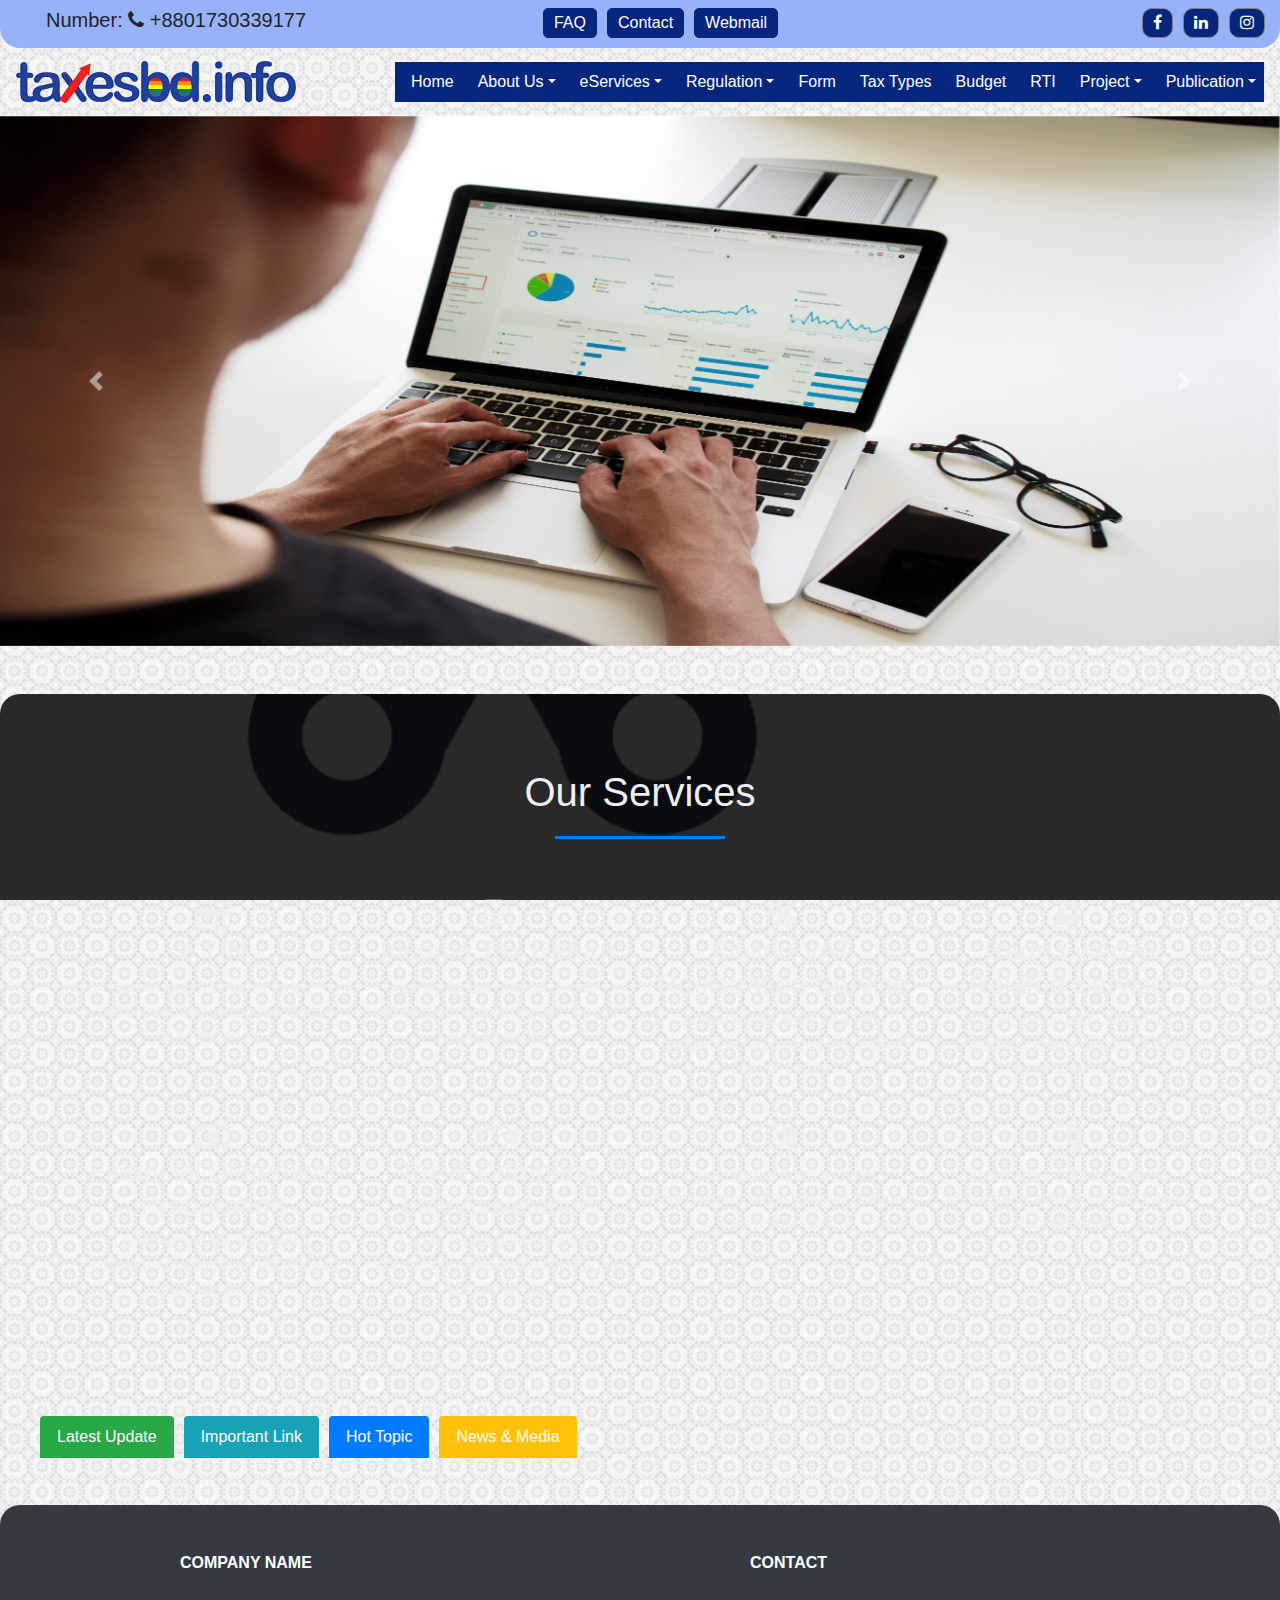
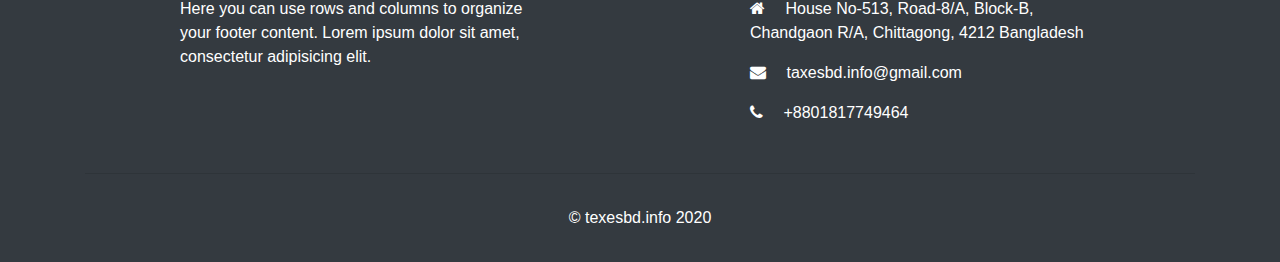
==== index.html @ b7c8495e "a" ====
<!DOCTYPE html>
<html lang="en">
<head>
    <meta charset="UTF-8">
    <title>taxesbd.info</title>
    
        <link rel="stylesheet" href="css/style.css">
<!------favicon----->
	<link rel="shortcut icon" href="img/favicon.ico">
<!-------for responsive------->
	<meta name="viewport" content="width=device-width, initial-scale=1.0, 
	user-scalable=no">
<!-------font awsome------>
    <link rel="stylesheet" type="text/css" href="https://stackpath.bootstrapcdn.com/font-awesome/4.7.0/css/font-awesome.min.css">
<!-------animation------>
    <link rel="stylesheet"href="https://cdnjs.cloudflare.com/ajax/libs/animate.css/3.7.2/animate.min.css">
<!--class="animated infinite heartBeat"-->
        
<!-------google fonts------->
   <link href="https://fonts.googlrapis.com/css?family=Montserrat" rel="stylesheet">
   
   
   
<!--===========bootstrap cdn css============-->
      <link rel="stylesheet" href="https://stackpath.bootstrapcdn.com/bootstrap/4.3.1/css/bootstrap.min.css">
    
</head>
<body>
   
<!--
=============================
    top nav start
=============================
-->
<section id="top-nav">
<div class="container-fluid">
    <div class="row ml-3">
        <div class="col-md-4  mt-2 mb-2">
            <h5>Number: <i class="fa fa-phone"></i> +8801730339177</h5>
        </div>
        <div class="col-md-4 mt-2 mb-2">
            <div class="contact">
                <a href="faq_page/index.html" target="_blank">FAQ</a>
                <a href="#" target="_blank">Contact</a>
                <a href="#">Webmail</a>
            </div>
        </div>
        <div class="col-md-4 mt-2 mb-2">
            <div class="social">
                <a href="https://www.facebook.com/ibraz.emdad" target="_blank"> <i class="fa fa-facebook"></i></a>
                <a href="#"> <i class="fa fa-linkedin"></i></a>
                <a href="#"> <i class="fa fa-instagram"></i></a>
            </div>
        </div>
    </div>
</div>
</section>



<!--
=============================
    top nav end
=============================
-->
  
   
   
   
   
   
   
   
   
   <!--
==============================
    nab bar start
==============================
-->

<nav class="navbar navbar-expand-lg navbar-light">
  <a class="navbar-brand" href="#"><img src="img/logo/taxesbd.png" alt="" class="img-responsive"></a>
  <button class="navbar-toggler" type="button" data-toggle="collapse" data-target="#navbarNavDropdown" aria-controls="navbarNavDropdown" aria-expanded="false" aria-label="Toggle navigation">
    <span class="navbar-toggler-icon mr-auto"></span>
  </button>
  
  <div class="collapse navbar-collapse" id="navbarNavDropdown">
    <ul class="navbar-nav ml-auto">
      
      <li class="nav-item">
        <a class="nav-link" href="#">Home</a>
      </li>
      
      <li class="nav-item dropdown">
        <a class="nav-link dropdown-toggle" href="#" data-toggle="dropdown">
          About Us</a>
        <div class="dropdown-menu">
          <a class="dropdown-item" href="#">Action</a>
          <a class="dropdown-item" href="#">Another action</a>
          <a class="dropdown-item" href="#">Something else here</a>
        <a class="nav-link dropdown-toggle" href="#" data-toggle="dropdown">
            Gellary</a>
        <div class="dropdown-menu extra_menu">
          <a class="dropdown-item" href="#">Photo Gellary</a>
          <a class="dropdown-item" href="#">Video Album</a>
        </div>
        </div>
      </li>
      
      <li class="nav-item dropdown">
          <a href="#" class="nav-link dropdown-toggle" data-toggle="dropdown">eServices</a>
          <div class="dropdown-menu">
              <a href="#" class="dropdown-item">ABCD</a>
              <a href="#" class="dropdown-item">ABCG</a>
              <a href="#" class="dropdown-item">ABCD</a>
              <a href="#" class="dropdown-item">ABCD</a>
              <a href="#" class="dropdown-item">ABCD</a>
              <a href="#" class="dropdown-item">ABCD</a>
              <a href="#" class="dropdown-item">ABCD</a>
          </div>
      </li>
      
      <li class="nav-item dropdown">
          <a href="#" class="nav-link dropdown-toggle" data-toggle="dropdown">Regulation</a>
          <div class="dropdown-menu">
              <a href="#" class="dropdown-item">ABCD</a>
              <a href="#" class="dropdown-item">ABCG</a>
              <a href="#" class="dropdown-item">ABCD</a>
              <a href="#" class="dropdown-item">ABCD</a>
          </div>
      </li>
      
      <li class="nav-item">
        <a class="nav-link" href="#">Form</a>
      </li>
      
      <li class="nav-item">
        <a class="nav-link" href="#">Tax Types</a>
      </li>
      
      <li class="nav-item">
        <a class="nav-link" href="#">Budget</a>
      </li>
      
      <li class="nav-item">
        <a class="nav-link" href="#">RTI</a>
      </li>
      
      <li class="nav-item dropdown">
          <a href="#" class="nav-link dropdown-toggle" data-toggle="dropdown">Project</a>
          <div class="dropdown-menu">
              <a href="#" class="dropdown-item">ABCD</a>
              <a href="#" class="dropdown-item">ABCG</a>
              <a href="#" class="dropdown-item">ABCD</a>
              <a href="#" class="dropdown-item">ABCD</a>
          </div>
      </li>
      
      <li class="nav-item dropdown">
          <a href="#" class="nav-link dropdown-toggle" data-toggle="dropdown">Publication</a>
          <div class="dropdown-menu">
              <a href="#" class="dropdown-item">ABCD</a>
              <a href="#" class="dropdown-item">ABCG</a>
              <a href="#" class="dropdown-item">ABCD</a>
              <a href="#" class="dropdown-item">ABCD</a>
          </div>
      </li>
      
    </ul>
  </div>
</nav>

<!--
==============================
    nab bar end
==============================
-->
   
   
   
   
   
   
   
   
   
   
   
   
<!--
=============================
    carousel start
=============================
-->

<div id="carouselExampleControls" class="carousel slide" data-ride="carousel">
  <div class="carousel-inner">
    <div class="carousel-item active">
      <img class="d-block w-100 img-responsive" src="img/carousel-img/p-1.jpg" alt="First slide">
    </div>
    <div class="carousel-item">
      <img class="d-block w-100 img-responsive" src="img/carousel-img/p-2.jpg" alt="Second slide">
    </div>
    <div class="carousel-item">
      <img class="d-block w-100 img-responsive" src="img/carousel-img/p-3.jpg" alt="Third slide">
    </div>
    <div class="carousel-item">
      <img class="d-block w-100 img-responsive" src="img/carousel-img/p-4.jpg" alt="Third slide">
    </div>
  </div>
  <a class="carousel-control-prev" href="#carouselExampleControls" role="button" data-slide="prev">
    <span class="carousel-control-prev-icon" aria-hidden="true"></span>
    <span class="sr-only">Previous</span>
  </a>
  <a class="carousel-control-next" href="#carouselExampleControls" role="button" data-slide="next">
    <span class="carousel-control-next-icon" aria-hidden="true"></span>
    <span class="sr-only">Next</span>
  </a>
</div>


<!--
=============================
    carousel end
=============================
-->
   
   
   
   
   
   
   
   
   
   
   
<!--
=============================
    our services start
=============================
-->

<section id="service" class="b-line mt-5">
    <div class="container text-center mt-4">
        <h1 class="pb-4">Our Services</h1>
    
    <div class="row services">
        
        <div class="col-md-3 text-center">
            <div class="icon">
                <i class="fa fa-credit-card fa-2x mt-4" aria-hidden="true"></i>
            </div>
            <h3>e TIN</h3>
            <p>Lorem ipsum dolor sit amet, consectetur adipisicing elit. Eaque eum deserunt.</p>
        </div>
        
        <div class="col-md-3 text-center">
            <div class="icon">
                <i class="fa fa-file-text-o fa-2x mt-4" aria-hidden="true"></i>
            </div>
            <h3>Income Tax Return</h3>
            <p>Lorem ipsum dolor sit amet, consectetur adipisicing elit. Eaque eum deserunt.</p>
        </div>
        
        <div class="col-md-3 text-center">
            <div class="icon">
                <i class="fa fa-percent fa-2x mt-4" aria-hidden="true"></i>
            </div>
            <h3>Online VAT Registration Service</h3>
            <p>Lorem ipsum dolor sit amet, consectetur adipisicing elit. Eaque eum deserunt.</p>
        </div>
        
        <div class="col-md-3 text-center">
            <div class="icon">
                <i class="fa fa-book fa-2x mt-4" aria-hidden="true"></i>
            </div>
            <h3>Trade License Related Service</h3>
            <p>Lorem ipsum dolor sit amet, consectetur adipisicing elit. Eaque eum deserunt.</p>
        </div>
        
        <div class="col-md-3 text-center">
            <div class="icon">
                <i class="fa fa-money fa-2x mt-4" aria-hidden="true"></i>
            </div>
            <h3>Financial Statement Preparation</h3>
            <p>Lorem ipsum dolor sit amet, consectetur adipisicing elit. Eaque eum deserunt.</p>
        </div>
        
        <div class="col-md-3 text-center">
            <div class="icon">
                <i class="fa fa-handshake-o fa-2x mt-4" aria-hidden="true"></i>
            </div>
            <h3>Tax & Company Law Assistance</h3>
            <p>Lorem ipsum dolor sit amet, consectetur adipisicing elit. Eaque eum deserunt.</p>
        </div>
        
        <div class="col-md-3 text-center">
            <div class="icon">
                <i class="fa fa-language fa-2x mt-4"></i>
            </div>
            <h3></h3>
            <p>Lorem ipsum dolor sit amet, consectetur adipisicing elit. Eaque eum deserunt.</p>
        </div>
        
        <div class="col-md-3 text-center">
            <div class="icon">
                <i class="fa fa-language fa-2x mt-4"></i>
            </div>
            <h3></h3>
            <p>Lorem ipsum dolor sit amet, consectetur adipisicing elit. Eaque eum deserunt.</p>
        </div>
        
    </div>
    
    
    
</div>
</section>

<!--
=============================
    our services end
=============================
-->








<!--
=============================
    nab-tan start
=============================
-->

<section id="tabs" class="mt-5">

<!-- Nav tabs -->
<ul class="nav nav-tabs" id="myTab" role="tablist">
  <li class="nav-item">
    <a class="nav-link bg-success text-white" id="home-tab" data-toggle="tab" href="#home" role="tab" aria-controls="home" aria-selected="true">Latest Update</a>
  </li>
  <li class="nav-item">
    <a class="nav-link bg-info text-white" id="profile-tab" data-toggle="tab" href="#profile" role="tab" aria-controls="profile" aria-selected="false">Important Link</a>
  </li>
  <li class="nav-item">
    <a class="nav-link bg-primary text-white" id="messages-tab" data-toggle="tab" href="#messages" role="tab" aria-controls="messages" aria-selected="false">Hot Topic</a>
  </li>
  <li class="nav-item">
    <a class="nav-link bg-warning text-white" id="settings-tab" data-toggle="tab" href="#settings" role="tab" aria-controls="settings" aria-selected="false">News & Media</a>
  </li>
</ul>

<!-- Tab panes -->
<div class="tab-content i_l">
  <div class="tab-pane" id="home" role="tabpanel" aria-labelledby="home-tab">
      
      <div class="row">
          <div class="col-md-12">
              <h4>Important Links</h4>
              <i class="fa fa-arrow-right"></i>
<a href="http://nbr.gov.bd/uploads/tender-notice/08-2020.pdf" target="_blank">Tender Sale No- 08/2020, Custom House, Chittagong</a><br>
          <i class="fa fa-arrow-right"></i>
 <a href="#">"জাতীয় রাজস্ব বোর্ডের নিয়ন্ত্রণাধীন কর বিভাগে কর্মরত সরাসরি কোটায় নন-ক্যাডার দ্বিতীয় শ্রেণী কর পরিদর্শকদের  চাকুরী স্থায়ীকরণ প্রসঙ্গে নোটিশ "</a><br>
              <i class="fa fa-arrow-right"></i>
<a href="#">"মাহবুব হোসেন , সদস্য (কর), জাতীয় রাজস্ব বোর্ড এর   চলতি দায়িত্ব পদে  যোগদান সংক্রান্ত"</a><br>
              <i class="fa fa-arrow-right"></i>
<a href="#">"Transfer/ Posting order of member (NBR)"</a><br>
             <i class="fa fa-arrow-right"></i>
 <a href="#">"Revenue Collection FY 2018-2021 (up to September 2020)"</a><br>
              <i class="fa fa-arrow-right"></i>
<a href="#">"মোঃ জাহাঙ্গীর আলম, কর পরিদর্শক, কর  অঞ্চল-১০, ঢাকা এর চাকুরী হতে অব্যাহতির প্রজ্ঞাপন"</a><br>
             <i class="fa fa-arrow-right"></i> <a href="#">"প্রদীপ রঞ্জন বৈষ্ণব , সহকারী রাজস্ব কর্মকর্তা, কাস্টমস এক্সাইজ ও ভ্যাট কমিশনারেট, সিলেট এর বহিঃ বাংলাদেশ ছুটি"</a><br>
              <i class="fa fa-arrow-right"></i>
<a href="#">"রীমা রাণী  সরকার, সহকারী রাজস্ব কর্মকর্তা, কাস্টমস এক্সাইজ ও ভ্যাট কমিশনারেট, সিলেট এর বহিঃ বাংলাদেশ ছুটি"</a><br>
              <i class="fa fa-arrow-right"></i>
<a href="#">"কে এম আব্দুল আজিজ, অতিরিক্ত সহকারী কর কমিশনার, সার্কেল-১৯, ঝিনাইদহ,, কর অঞ্চল- খুলনা এর অবসরের প্রজ্ঞাপন "</a><br>
              <i class="fa fa-arrow-right"></i>
<a href="#">"সুবাশ চন্দ কুন্ডু, রাজস্ব কর্মকর্তা, কাস্টমস এক্সাইজ ও ভ্যাট কমিশনারেট, ঢাকা (পূর্ব) এর অবসরের প্রজ্ঞাপন"</a><br>
              <i class="fa fa-arrow-right"></i>
<a href="#">"মোঃ খাজাহ আহম্মদ তালুকদার, সহকারী পরিচালক, নিরীক্ষা, গোয়েন্দা ও তদন্ত অধিদপ্তর, মূসক, ঢাকা এর অবসরের প্রজ্ঞাপন"</a><br>
              <i class="fa fa-arrow-right"></i>
<a href="#">"মরহুম রমিজ উদ্দিন, প্রাক্তন রাজস্ব কর্মকর্তা, কাস্টম হাউস, ঢাকা এর অবসরের প্রজ্ঞাপন"</a>
          </div>
      </div>
      
  </div>
  <div class="tab-pane" id="profile" role="tabpanel" aria-labelledby="profile-tab">
      
      <div class="row">
          <div class="col-md-12">
              <h4>Latest Update</h4>
              <i class="fa fa-arrow-right"></i> <a href="http://nbr.gov.bd/">www.nbr.gov.bd</a><br>
              <i class="fa fa-arrow-right"></i> <a href="https://www.cse.com.bd/">www.cse.com.bd</a><br>
              <i class="fa fa-arrow-right"></i> <a href="https://www.dsebd.org/">www.dsebd.org</a>
          </div>
      </div>
      
  </div>
  <div class="tab-pane" id="messages" role="tabpanel" aria-labelledby="messages-tab">
      
      <div class="row">
          <div class="col-md-12">
              <h4>Hot Topic</h4>
              <i class="fa fa-arrow-right"></i> <a href="http://nbr.gov.bd/form/income-tax/eng" target="_blank">Income Tax Form</a><br>
              <i class="fa fa-arrow-right"></i> <a href="http://nbr.gov.bd/form/income-tax/eng" target="_blank">Income Tax</a><br>
              <i class="fa fa-arrow-right"></i> <a href="http://nbr.gov.bd/taxtypes/income-tax/income-tax-paripatra/eng" target="_blank">Income Tax Paripatra</a><br>
              <i class="fa fa-arrow-right"></i> <a href="http://nbr.gov.bd/regulations/sros/vat-sros/eng" target="_blank">VAT SROs</a><br>
              <i class="fa fa-arrow-right"></i> <a href="http://nbr.gov.bd/regulations/sros/vat-sros/eng" target="_blank">VAT SROs</a><br>
              <i class="fa fa-arrow-right"></i> <a href="http://nbr.gov.bd/publications/income-tax/eng" target="_blank">Income Tax</a><br>
              <i class="fa fa-arrow-right"></i> <a href="http://nbr.gov.bd/form/vat/vat-2012/eng" target="_blank">VAT 2012</a><br>
              <i class="fa fa-arrow-right"></i> <a href="http://nbr.gov.bd/regulations/rules/income-tax-rules/eng" target="_blank">Income Tax Rules</a><br>
              <i class="fa fa-arrow-right"></i> <a href="http://nbr.gov.bd/regulations/sros/customs-sros/eng" target="_blank">Customs SROs</a><br>
              <i class="fa fa-arrow-right"></i> <a href="http://nbr.gov.bd/about-us/nbr-officers-list/eng" target="_blank">List of Officer of NBR</a><br>
              <i class="fa fa-arrow-right"></i> <a href="http://nbr.gov.bd/information-library/transfer-posting/eng" target="_blank">Transfer Posting</a><br>
              <i class="fa fa-arrow-right"></i> <a href="http://nbr.gov.bd/budget/budget/eng" target="_blank">Budget</a>
          </div>
      </div>
      
  </div>
  <div class="tab-pane" id="settings" role="tabpanel" aria-labelledby="settings-tab">
      
      <div class="row">
          <div class="col-md-12">
              <h4>News & Media</h4>
              <p>Lorem ipsum dolor sit amet, consectetur adipisicing elit. Odit tempore labore, ipsum repellat quas voluptatem dicta nam porro odio nobis ipsa repellendus saepe necessitatibus tempora veniam accusantium. Porro qui, iste.</p>
          </div>
      </div>
      
  </div>
</div>
</section>



<!--
=============================
    nab-tan end
=============================
-->



<!--
==============================
    Footer start
==============================
-->

<!-- Footer -->
<footer class="page-footer font-small text-white bg-dark mt-5">

  <!-- Footer Links -->
  <div class="container text-center text-md-left">

    <!-- Footer links -->
    <div class="row text-center text-md-left mt-3 pb-3">

      <!-- Grid column -->
      <div class="col-md-5 col-lg-2 col-xl-4 mx-auto mt-5">
        <h6 class="text-uppercase mb-4 font-weight-bold">Company name</h6>
        <p>Here you can use rows and columns to organize your footer content. Lorem ipsum dolor sit amet,
          consectetur
          adipisicing elit.</p>
      </div>
      <!-- Grid column -->


      <!-- Grid column -->
      <div class="col-md-5 col-lg-2 col-xl-4 mx-auto mt-5">
        <h6 class="text-uppercase mb-4 font-weight-bold">Contact</h6>
        <p>
          <i class="fa fa-home mr-3"></i> House No-513, Road-8/A, Block-B, Chandgaon R/A, Chittagong, 4212 Bangladesh</p>
        <p>
          <i class="fa fa-envelope mr-3"></i> taxesbd.info@gmail.com</p>
        <p>
          <i class="fa fa-phone mr-3"></i> +8801817749464</p>
      </div>
      <!-- Grid column -->

    </div>
    <!-- Footer links -->


  <!-- Copyright -->
  <hr>
  
  <div class="footer-copyright text-center py-3">
	  <p>© texesbd.info 2020</p>
  </div>
  <!-- Copyright -->

 

  </div>
  <!-- Footer Links -->

</footer>
<!-- Footer -->









	<!-- *******back to home******* -->

<div class="scrollTop float-right">
	<i class="fa fa-arrow-up" onclick="topFunction()" id="myBtn"></i>
</div>



<!--
==============================
    Footer end
==============================
-->





<script src="js/main.js"></script>

<script src='https://cdnjs.cloudflare.com/ajax/libs/jquery/3.2.1/jquery.min.js'></script>

<script src="https://code.jquery.com/jquery-3.3.1.slim.min.js" integrity="sha384-q8i/X+965DzO0rT7abK41JStQIAqVgRVzpbzo5smXKp4YfRvH+8abtTE1Pi6jizo" crossorigin="anonymous"></script>
<script src="https://cdnjs.cloudflare.com/ajax/libs/popper.js/1.14.3/umd/popper.min.js" integrity="sha384-ZMP7rVo3mIykV+2+9J3UJ46jBk0WLaUAdn689aCwoqbBJiSnjAK/l8WvCWPIPm49" crossorigin="anonymous"></script>
<script src="https://stackpath.bootstrapcdn.com/bootstrap/4.1.3/js/bootstrap.min.js" integrity="sha384-ChfqqxuZUCnJSK3+MXmPNIyE6ZbWh2IMqE241rYiqJxyMiZ6OW/JmZQ5stwEULTy" crossorigin="anonymous"></script>


</body>
</html>
---- css/style.css ----
@import url("media.css"); /* Using a url */



*
{
    margin: 0;
    padding: 0;
    box-sizing: border-box;
}

html
{
    scroll-behavior: smooth;
}

body
{
/*    height: 2000px;*/
    overflow-x: hidden;
background: url(../img/bg-img.png)
}

::selection
{
    background: #7040d7;
    color: #fff;
}



/*
==============================
    top nav start
==============================
*/

#top-nav
{
    background: #98b2fa;
    border-radius: 0px 0px 20px 20px;
}

#top-nav .contact
{
    display: flex;
    justify-content: center;
}

#top-nav .contact a
{
    background: #06267d;
    padding: 2px 10px;
    margin-left: 10px;
    border: 1px solid #06267d;
    border-radius: 5px;
    color: #fff;
    text-decoration: none;
}

#top-nav .social
{
    display: flex;
    justify-content: flex-end!important;
}

#top-nav .social a
{
    text-decoration: none;
    padding: 2px 10px;
    margin-left: 10px;
    border: 1px solid gray;
    border-radius: 10px;
    background: #06267d;
    color: #fff;
}

/*
==============================
    top nav end
==============================
*/











/*
==============================
    nab bar start
==============================
*/

nav ul a
{
    background:#06267d;
    color: #fff!important;
    transition: all .3s;
}
nav ul a:hover
{
    background: #98b2fa; 
    color: #000!important;   
}
.dropdown-menu a
{
    background: #98b2fa;
    transition: all .3s;
    font-weight: 500;
}
.dropdown-menu a:hover
{
    background: #06267d!important;
    color: white!important;
}
.navbar-collapse ul a
{
    padding-left: 1rem!important;
}

.extra_menu 
{
    margin-left: 11.5rem!important;
    margin-top: -3rem!important;
}
.extra_menu a
{
    background-color: #0d6dce!important;
}
.dropdown-menu
{
    background-color: #98b2fa!important;
}
.extra_menu
{
    background-color: #0d6dce!important;
}



/*
==============================
    nab bar end
==============================
*/






/*
=============================
    carousel start
=============================
*/

#carouselExampleControls img
{
    height: 530px;
}


/*
=============================
    carousel end
=============================
*/










/*
============================
    services start
============================
*/

#service
{
    background-image: linear-gradient(rgba(0,0,0,0.8),rgba(0,0,0,0.8)), url(../img/bg-service.jpg);
    background-size: cover;
    background-repeat: no-repeat;
    background-position: center;
    color: #efefef;
    background-attachment: fixed;
    padding-top: 50px;
    padding-bottom: 50px;
    border-radius: 20px;
}

.b-line h1::after{
    content: '';
    background: #007bff;
    display: block;
    height: 3px;
    width: 170px;
    margin: 20px auto 5px;
}


.services .col-md-3
{
    transition: all .3s;
}
.services .col-md-3:hover
{
    background: #143251;
    cursor: all-scroll;
    border-radius: 15px;
}
.services .col-md-3:hover i
{
    color: #fff;
}


/*
============================
    services end
============================
*/










/*
=============================
    nab-tab start
=============================
*/

#tabs .nav-tabs
{
    margin-left: 30px;
    border-bottom: none;
}

#tabs .i_l
{
    margin-left: 37px;
}
#tabs .i_l a
{
    color: #000;
    text-decoration: none;
    font-size: 15px;
}
#tabs .i_l a:hover
{
    color: #007bff;
}

#tabs .nav-item a
{
    margin-left: 10px;
}


/*
=============================
    nab-tab end
=============================
*/









/*
==============================
    Footer start
==============================
*/

footer
{
    border-radius: 20px 20px 0px 0px;
}

footer a:hover
{
    text-decoration: none;
}

footer .f-social h6
{
    text-align: center;
}

footer .f-social a
{
    margin-top: 10px;
    display: flex;
    justify-content: center;
    align-items: center;
}


/*
==============================
    Footer end
==============================
*/










/*
===============================
    scroll to start
===============================
*/


#myBtn{
	display: none;
	position: fixed;
	bottom: 20px;
	right: 20px;
	z-index: 99;
	border:none;
	color: #fff;
	background: #000;
	border-radius: 10px;
	padding: 10px;
	transition: 0.4s;
	animation: sowrob 2s infinite;
}

#myBtn:hover
{
	background: #06267d;
	cursor: pointer;
	color: #fff;
/*	transform: rotate(360deg);*/
}


@keyframes sowrob{

	0%{
		box-shadow: 0 0 0 0 #00c695;
	}

	80%{
		box-shadow: 0 0 0 3rem rgba(0, 243, 77, 0);
	}

	100%{
		box-shadow: 0 0 0 0 rgba(0, 243, 77, 0)
	}
}


/*
===============================
    scroll to end
===============================
*/
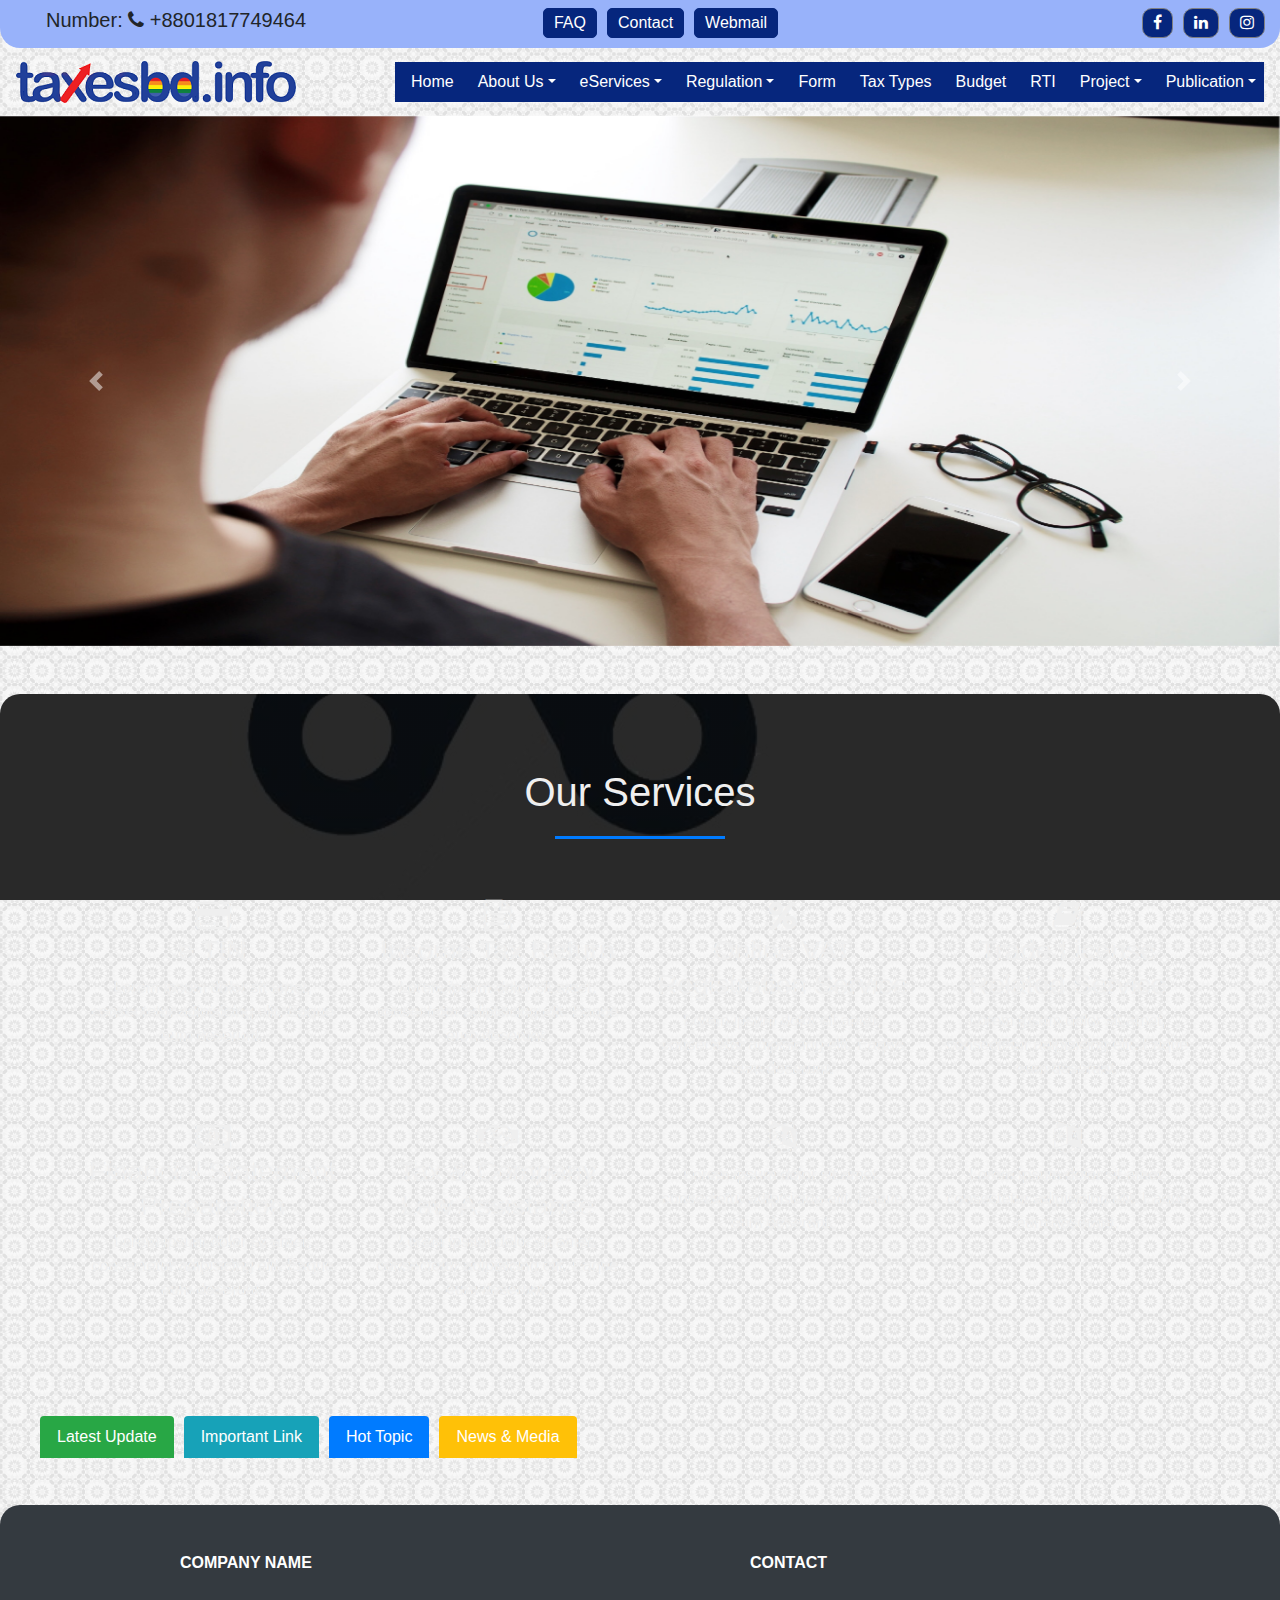
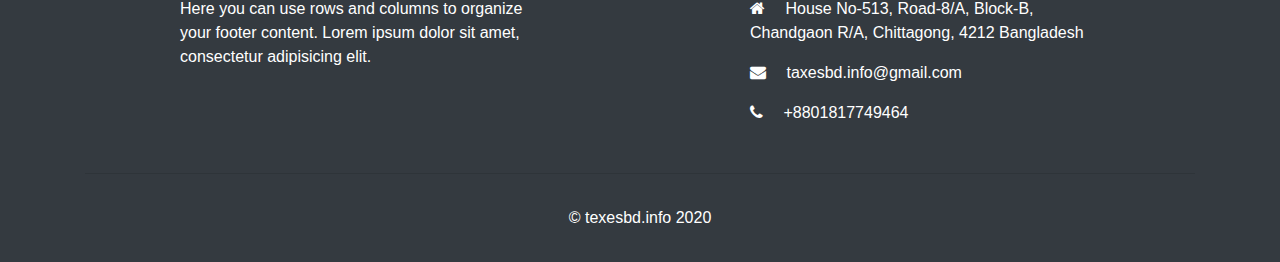
==== commit 725bb807: "wow fully change" ====
--- a/index.html
+++ b/index.html
@@ -23,9 +23,13 @@
    
 <!--===========bootstrap cdn css============-->
       <link rel="stylesheet" href="https://stackpath.bootstrapcdn.com/bootstrap/4.3.1/css/bootstrap.min.css">
-    
+   
 </head>
 <body>
+   
+   
+   
+   
    
 <!--
 =============================
@@ -35,17 +39,17 @@
 <section id="top-nav">
 <div class="container-fluid">
     <div class="row ml-3">
-        <div class="col-md-4  mt-2 mb-2">
-            <h5>Number: <i class="fa fa-phone"></i> +8801730339177</h5>
-        </div>
-        <div class="col-md-4 mt-2 mb-2">
+        <div class="col-sm mt-2 mb-2">
+            <h5>Number: <i class="fa fa-phone"></i> +8801817749464</h5>
+        </div>
+        <div class="col-sm mt-2 mb-2">
             <div class="contact">
                 <a href="faq_page/index.html" target="_blank">FAQ</a>
-                <a href="#" target="_blank">Contact</a>
+                <a href="contact_page/index.html">Contact</a>
                 <a href="#">Webmail</a>
             </div>
         </div>
-        <div class="col-md-4 mt-2 mb-2">
+        <div class="col-sm mt-2 mb-2">
             <div class="social">
                 <a href="https://www.facebook.com/ibraz.emdad" target="_blank"> <i class="fa fa-facebook"></i></a>
                 <a href="#"> <i class="fa fa-linkedin"></i></a>
@@ -88,7 +92,7 @@
     <ul class="navbar-nav ml-auto">
       
       <li class="nav-item">
-        <a class="nav-link" href="#">Home</a>
+        <a class="nav-link" href="../index.html">Home</a>
       </li>
       
       <li class="nav-item dropdown">
@@ -175,7 +179,7 @@
     nab bar end
 ==============================
 -->
-   
+
    
    
    
@@ -490,7 +494,7 @@
   <hr>
   
   <div class="footer-copyright text-center py-3">
-	  <p>© texesbd.info 2020</p>
+  <p>© texesbd.info 2020</p>
   </div>
   <!-- Copyright -->
 
@@ -501,6 +505,7 @@
 
 </footer>
 <!-- Footer -->
+
 
 
 
@@ -538,4 +543,4 @@
 
 
 </body>
-</html>
+</html>--- a/css/style.css
+++ b/css/style.css
@@ -18,7 +18,7 @@
 {
 /*    height: 2000px;*/
     overflow-x: hidden;
-background: url(../img/bg-img.png)
+    background: url(../img/bg-img.png)
 }
 
 ::selection
@@ -97,6 +97,7 @@
 ==============================
 */
 
+
 nav ul a
 {
     background:#06267d;
@@ -141,8 +142,6 @@
 {
     background-color: #0d6dce!important;
 }
-
-
 
 /*
 ==============================
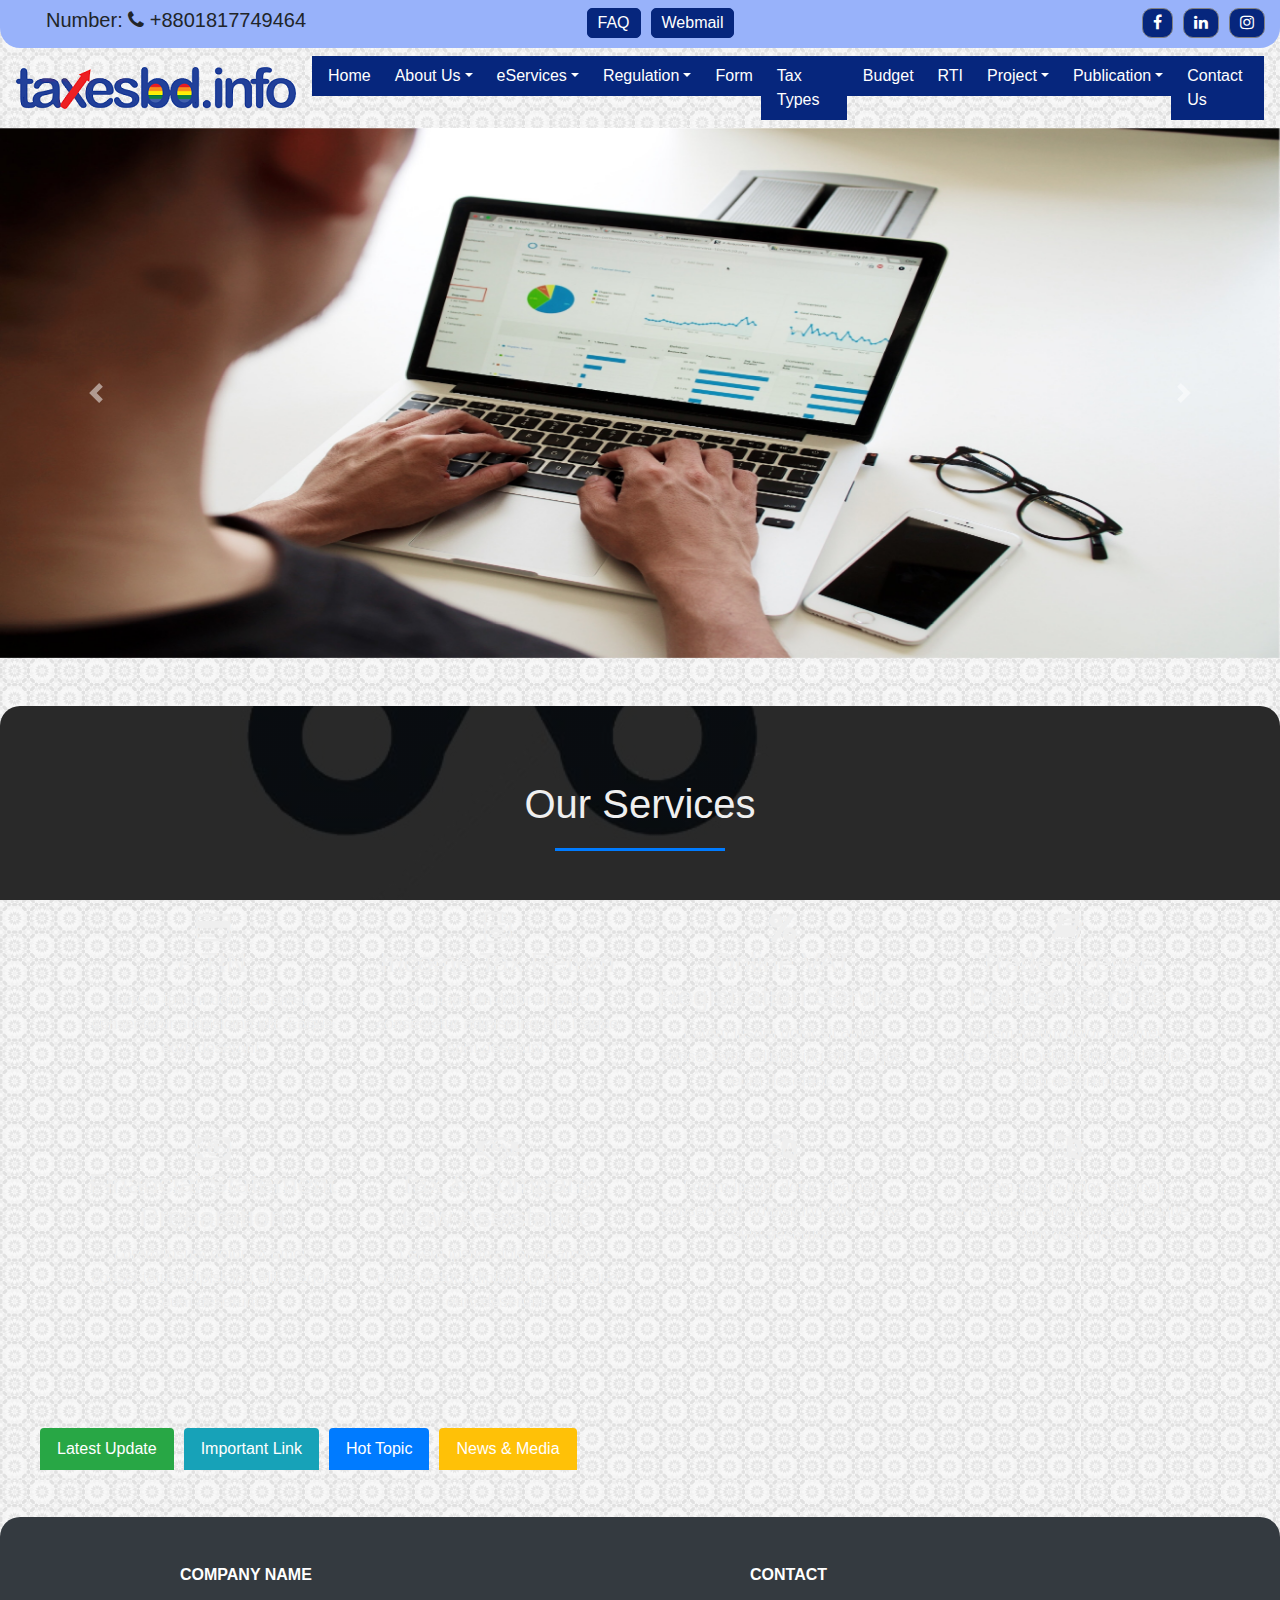
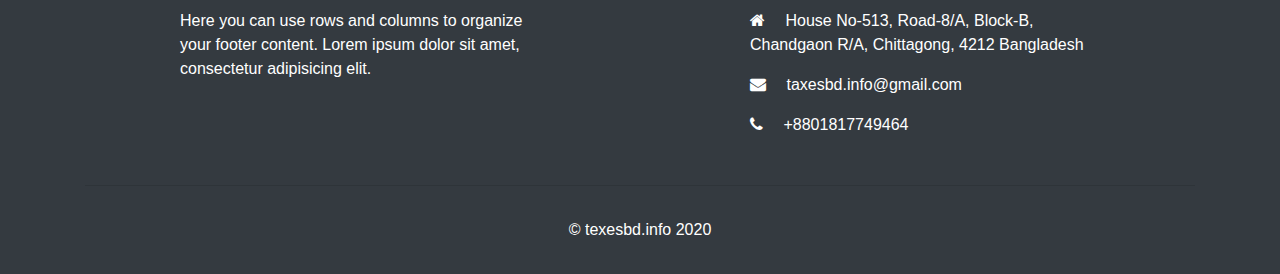
==== commit bff889e8: "some change" ====
--- a/index.html
+++ b/index.html
@@ -45,7 +45,6 @@
         <div class="col-sm mt-2 mb-2">
             <div class="contact">
                 <a href="faq_page/index.html" target="_blank">FAQ</a>
-                <a href="contact_page/index.html">Contact</a>
                 <a href="#">Webmail</a>
             </div>
         </div>
@@ -168,6 +167,10 @@
               <a href="#" class="dropdown-item">ABCD</a>
               <a href="#" class="dropdown-item">ABCD</a>
           </div>
+      </li>
+      
+      <li class="nav-item">
+        <a class="nav-link" href="contact_page/index.html">Contact Us</a>
       </li>
       
     </ul>
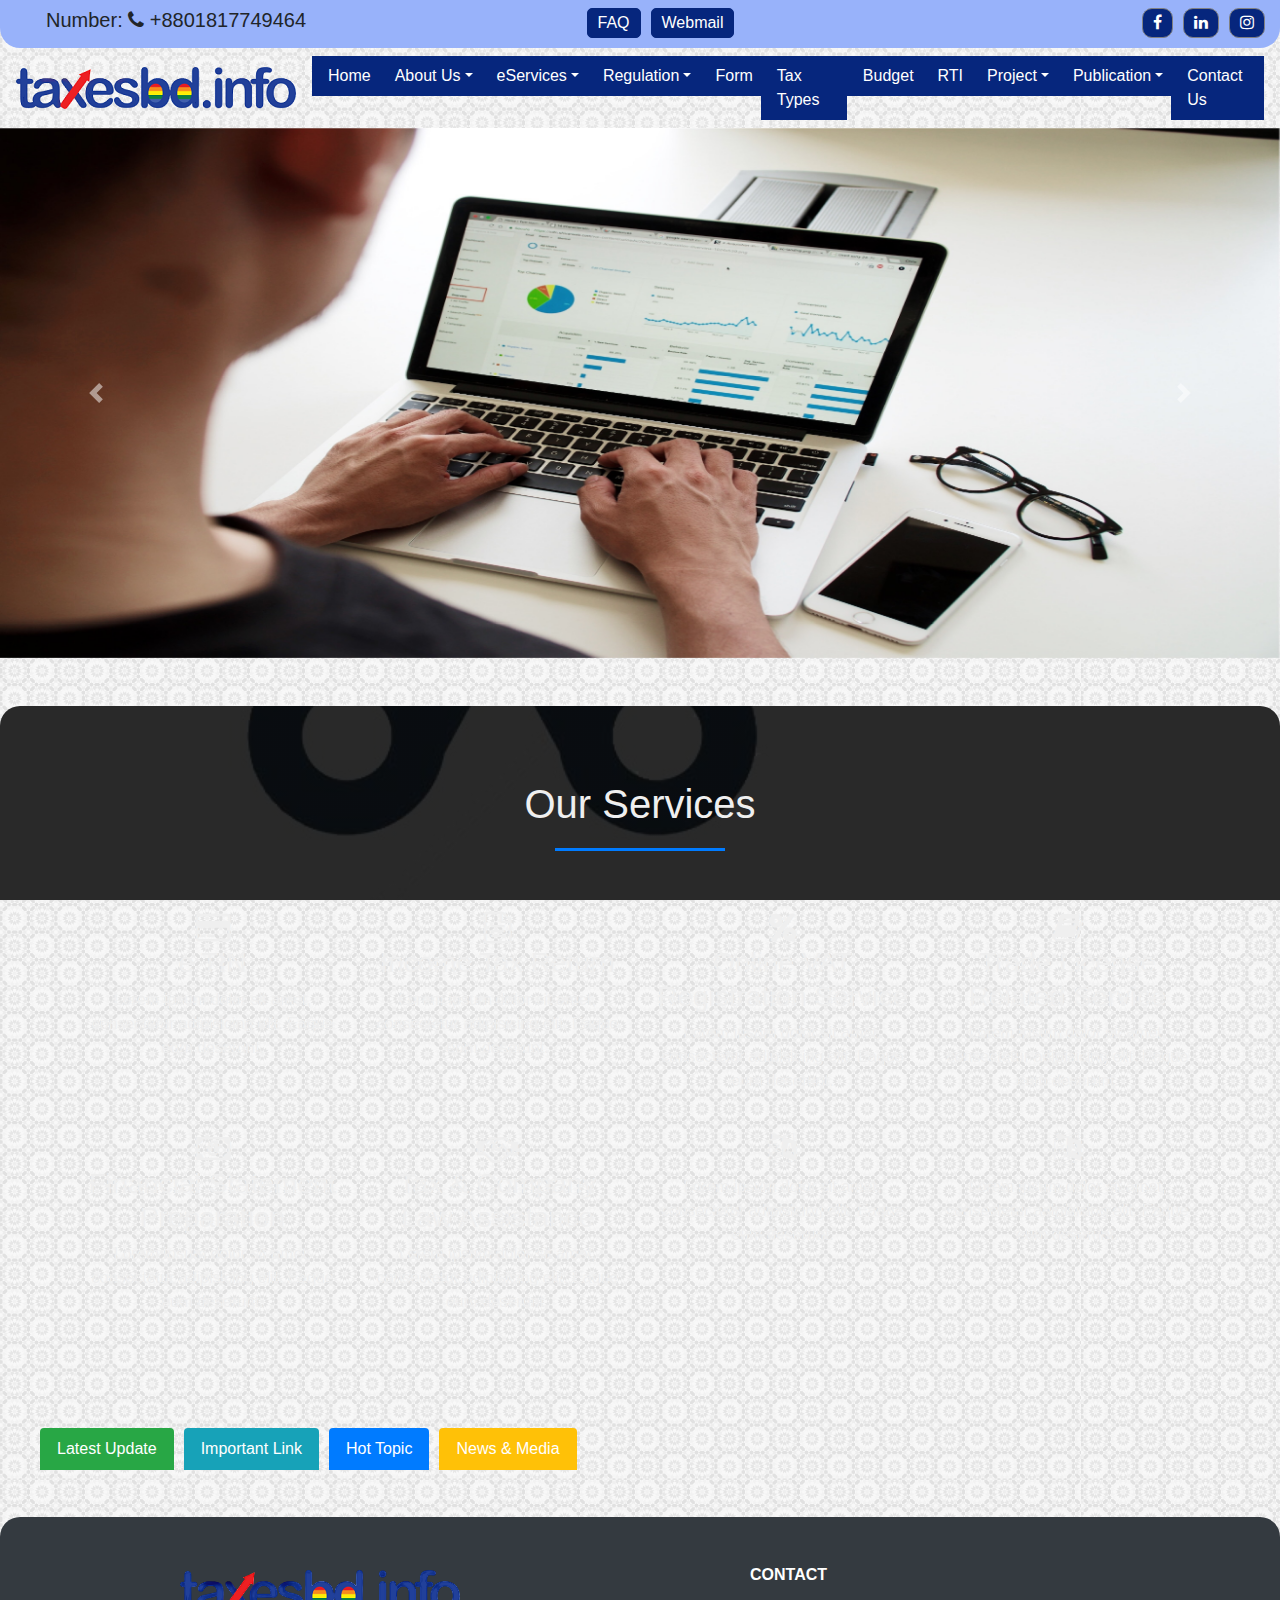
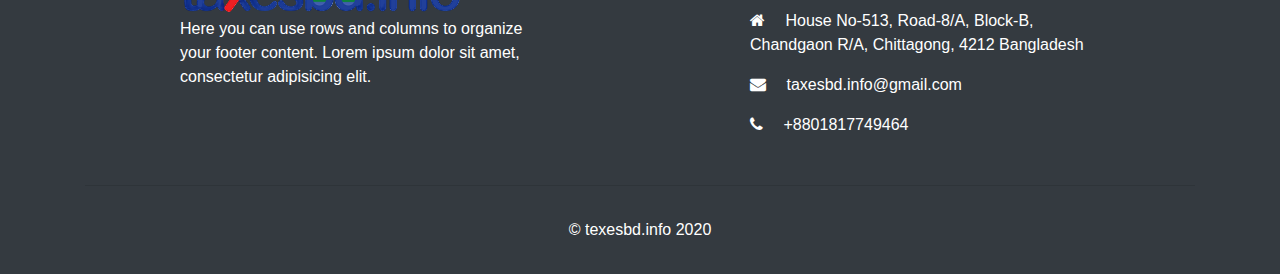
==== commit c4eabf54: "hy i made a change" ====
--- a/index.html
+++ b/index.html
@@ -469,7 +469,8 @@
 
       <!-- Grid column -->
       <div class="col-md-5 col-lg-2 col-xl-4 mx-auto mt-5">
-        <h6 class="text-uppercase mb-4 font-weight-bold">Company name</h6>
+        <!-- <h6 class="text-uppercase mb-4 font-weight-bold">Company name</h6> -->
+        <a class="navbar-brand" href="#"><img src="img/logo/taxesbd.png" alt="" class="img-responsive"></a>
         <p>Here you can use rows and columns to organize your footer content. Lorem ipsum dolor sit amet,
           consectetur
           adipisicing elit.</p>
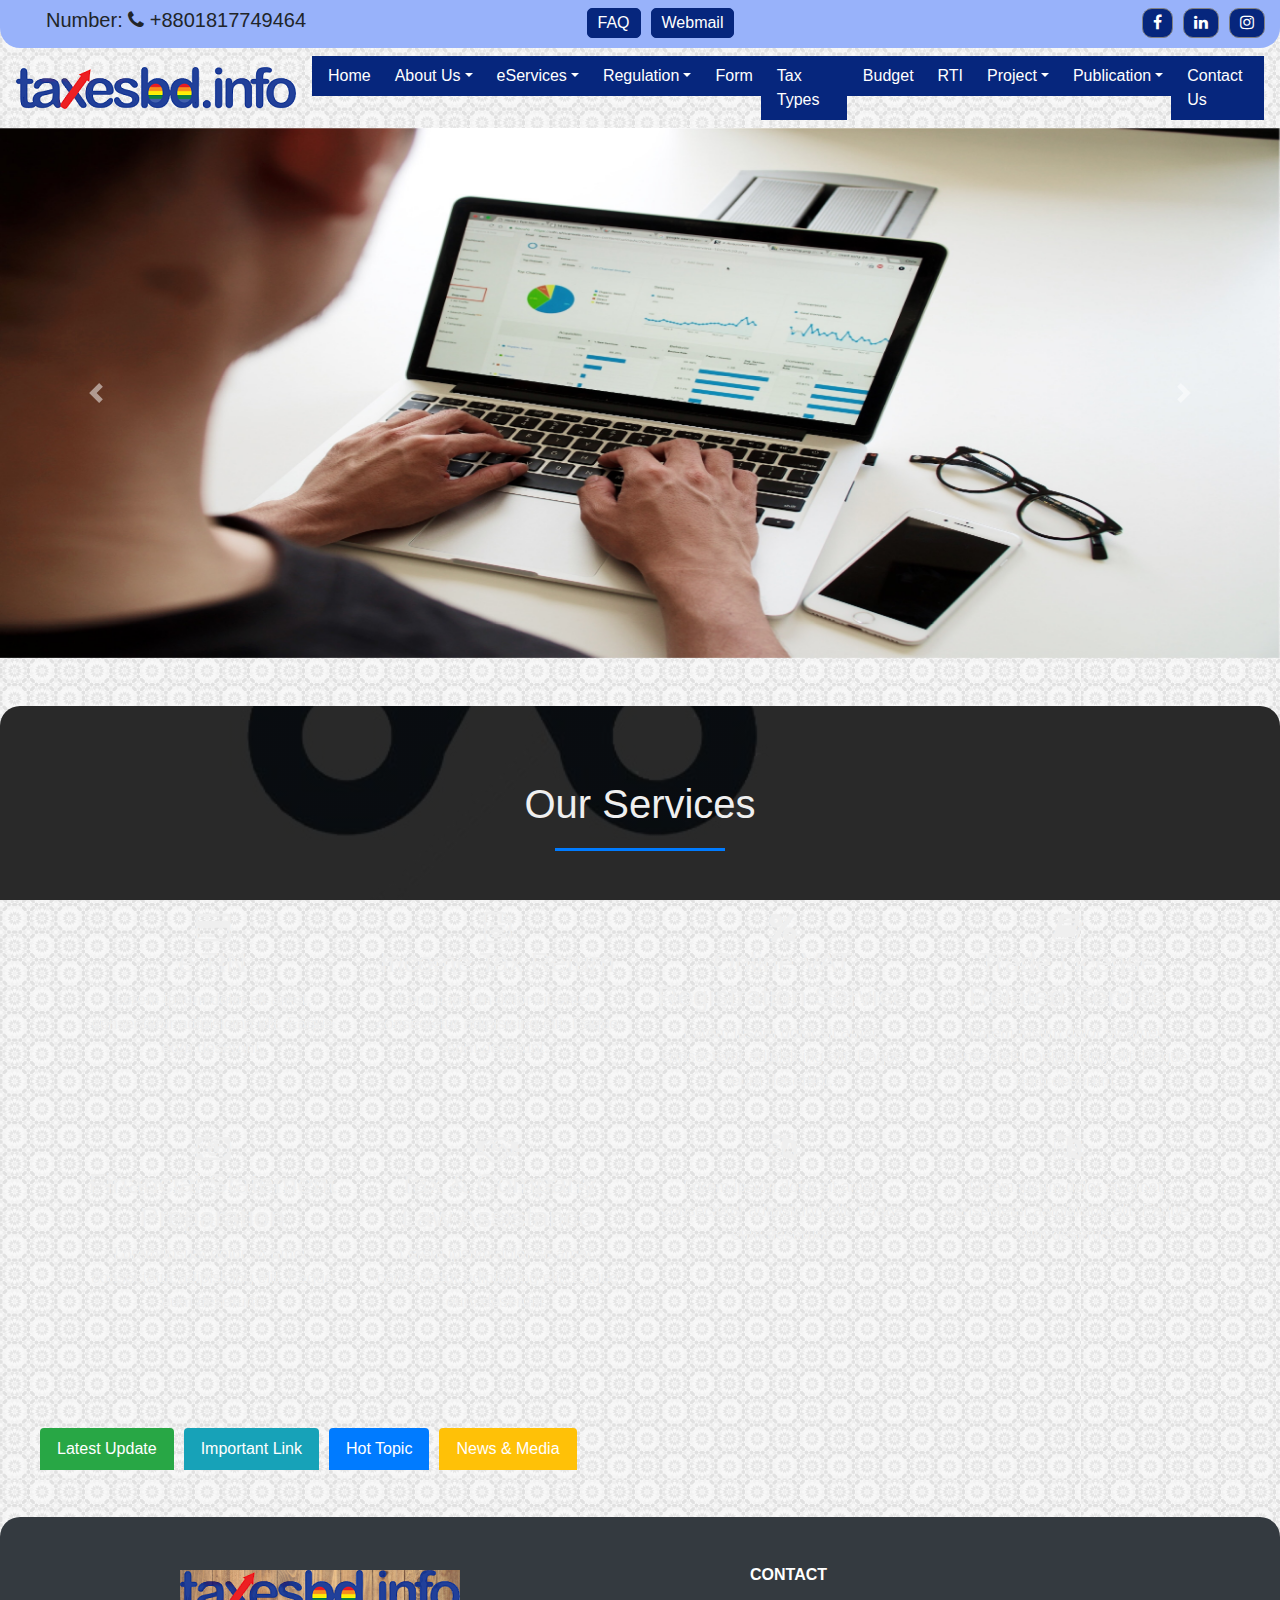
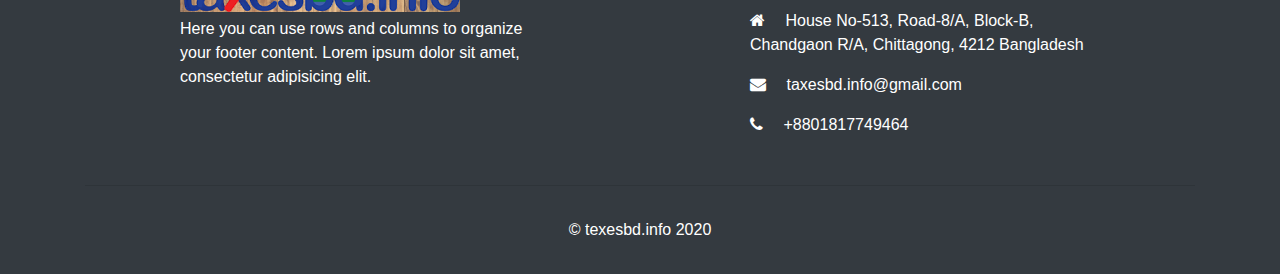
==== commit 4e6814ff: "new change" ====
--- a/index.html
+++ b/index.html
@@ -470,7 +470,7 @@
       <!-- Grid column -->
       <div class="col-md-5 col-lg-2 col-xl-4 mx-auto mt-5">
         <!-- <h6 class="text-uppercase mb-4 font-weight-bold">Company name</h6> -->
-        <a class="navbar-brand" href="#"><img src="img/logo/taxesbd.png" alt="" class="img-responsive"></a>
+        <a class="navbar-brand" href="#"><img src="img/logo/taxes_logo.png" alt="" class="img-responsive"></a>
         <p>Here you can use rows and columns to organize your footer content. Lorem ipsum dolor sit amet,
           consectetur
           adipisicing elit.</p>
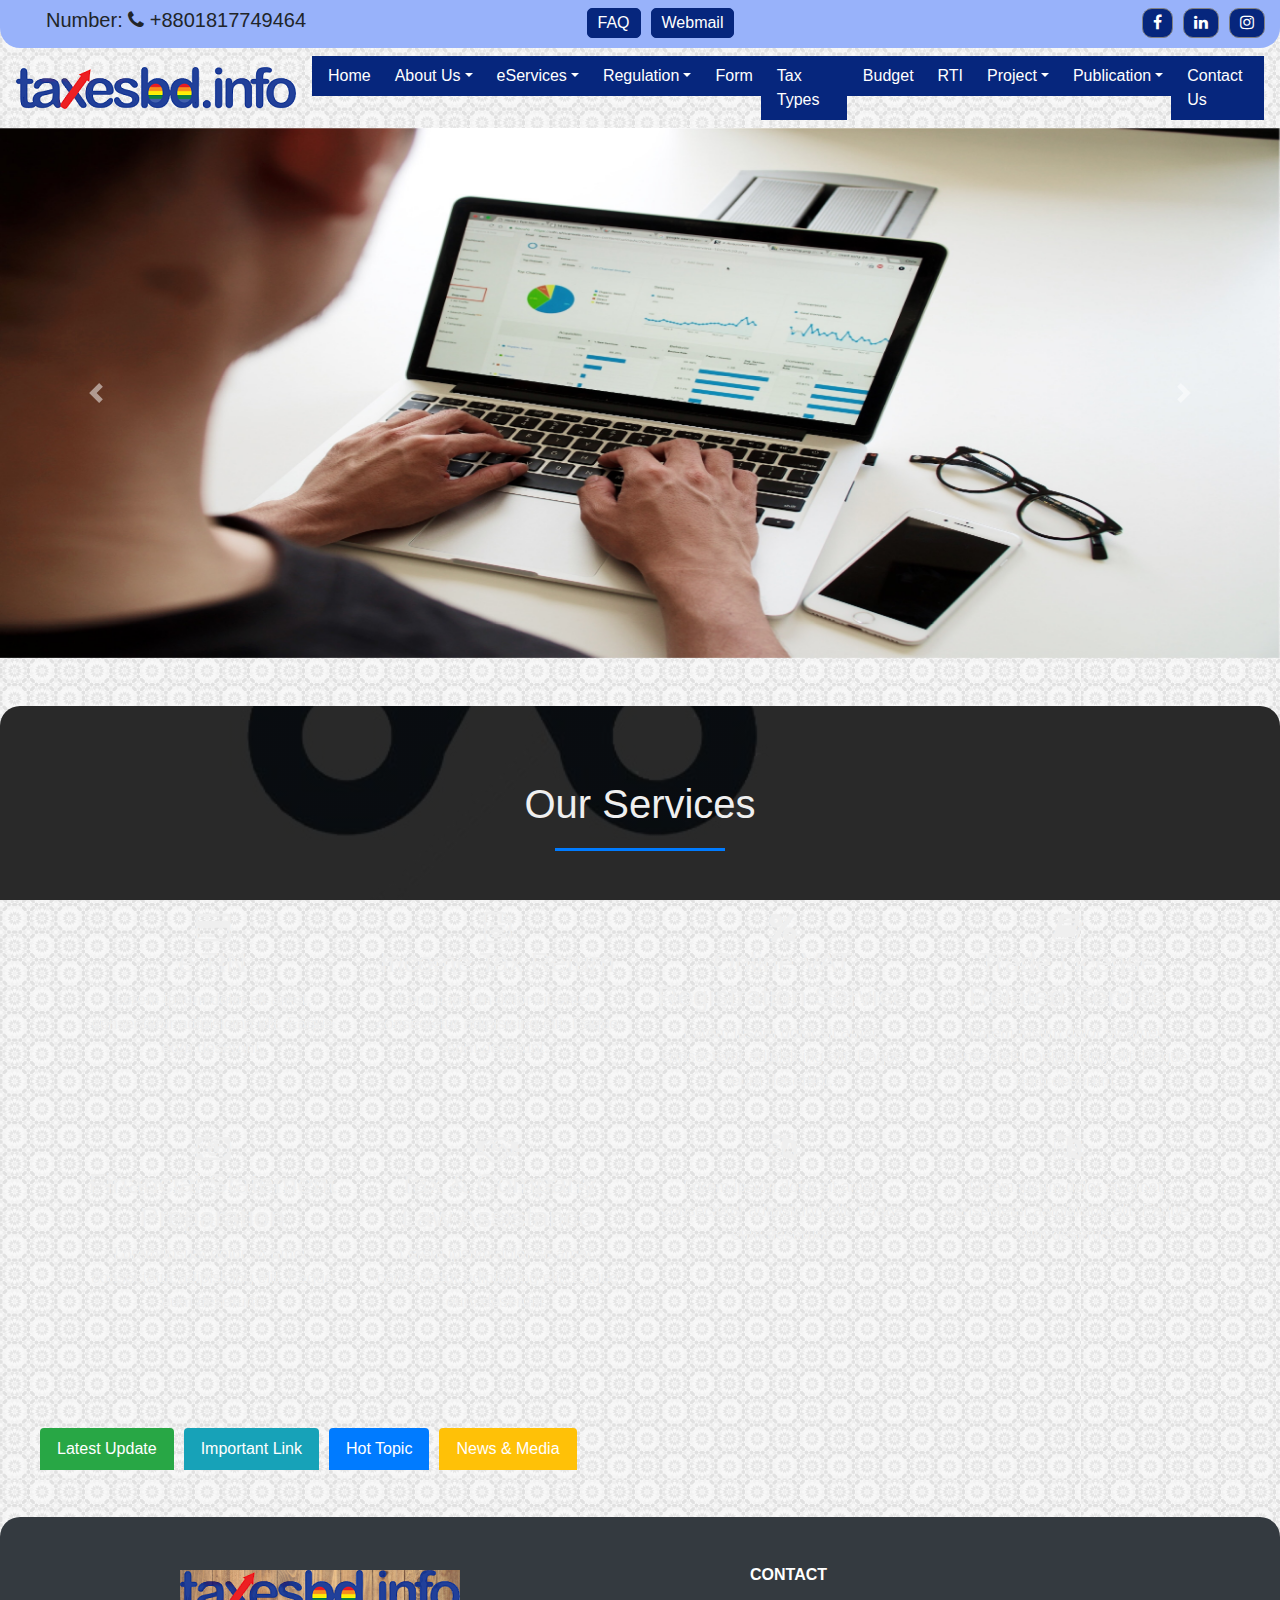
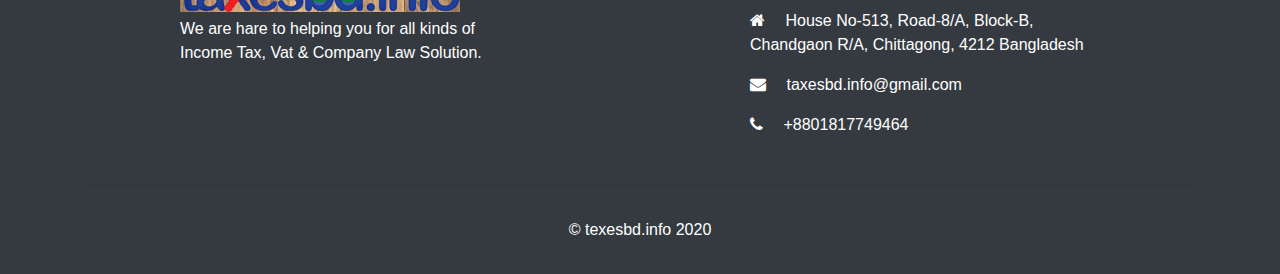
==== commit c382cb65: "hello" ====
--- a/index.html
+++ b/index.html
@@ -471,9 +471,7 @@
       <div class="col-md-5 col-lg-2 col-xl-4 mx-auto mt-5">
         <!-- <h6 class="text-uppercase mb-4 font-weight-bold">Company name</h6> -->
         <a class="navbar-brand" href="#"><img src="img/logo/taxes_logo.png" alt="" class="img-responsive"></a>
-        <p>Here you can use rows and columns to organize your footer content. Lorem ipsum dolor sit amet,
-          consectetur
-          adipisicing elit.</p>
+        <p>We are hare to helping you for all kinds of Income Tax, Vat & Company Law Solution.</p>
       </div>
       <!-- Grid column -->
 
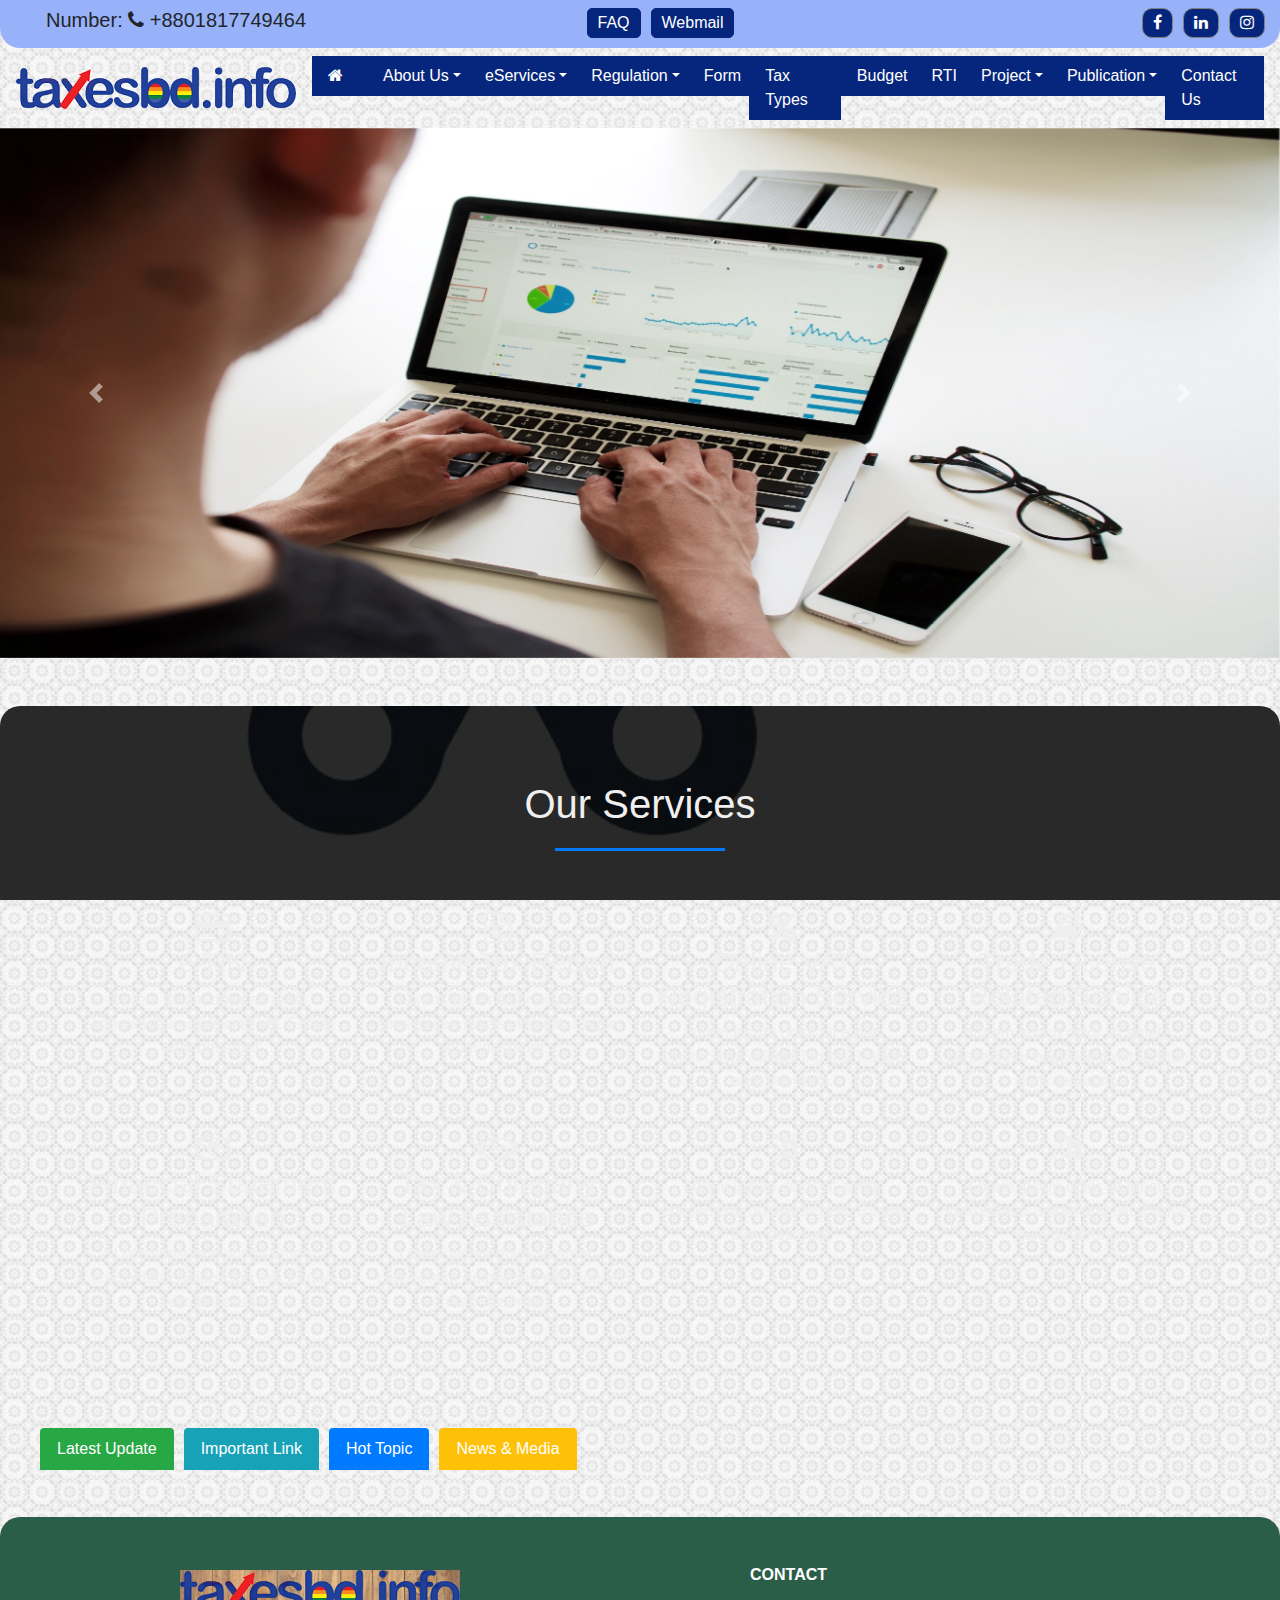
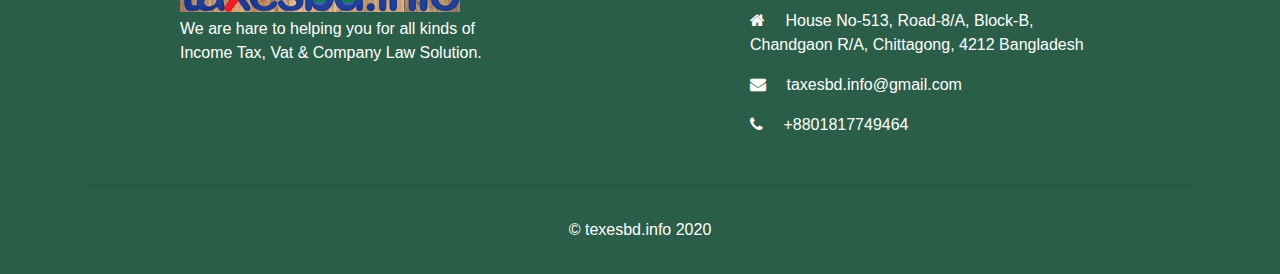
==== commit 5657fd62: "hi" ====
--- a/index.html
+++ b/index.html
@@ -91,7 +91,7 @@
     <ul class="navbar-nav ml-auto">
       
       <li class="nav-item">
-        <a class="nav-link" href="../index.html">Home</a>
+        <a class="nav-link" href="../index.html"><i class="fa fa-home fa-1x mr-3"></i></a>
       </li>
       
       <li class="nav-item dropdown">
@@ -459,7 +459,7 @@
 -->
 
 <!-- Footer -->
-<footer class="page-footer font-small text-white bg-dark mt-5">
+<footer class="page-footer font-small text-white mt-5">
 
   <!-- Footer Links -->
   <div class="container text-center text-md-left">
--- a/css/style.css
+++ b/css/style.css
@@ -297,6 +297,7 @@
 footer
 {
     border-radius: 20px 20px 0px 0px;
+    background: #2b5e49!important;
 }
 
 footer a:hover
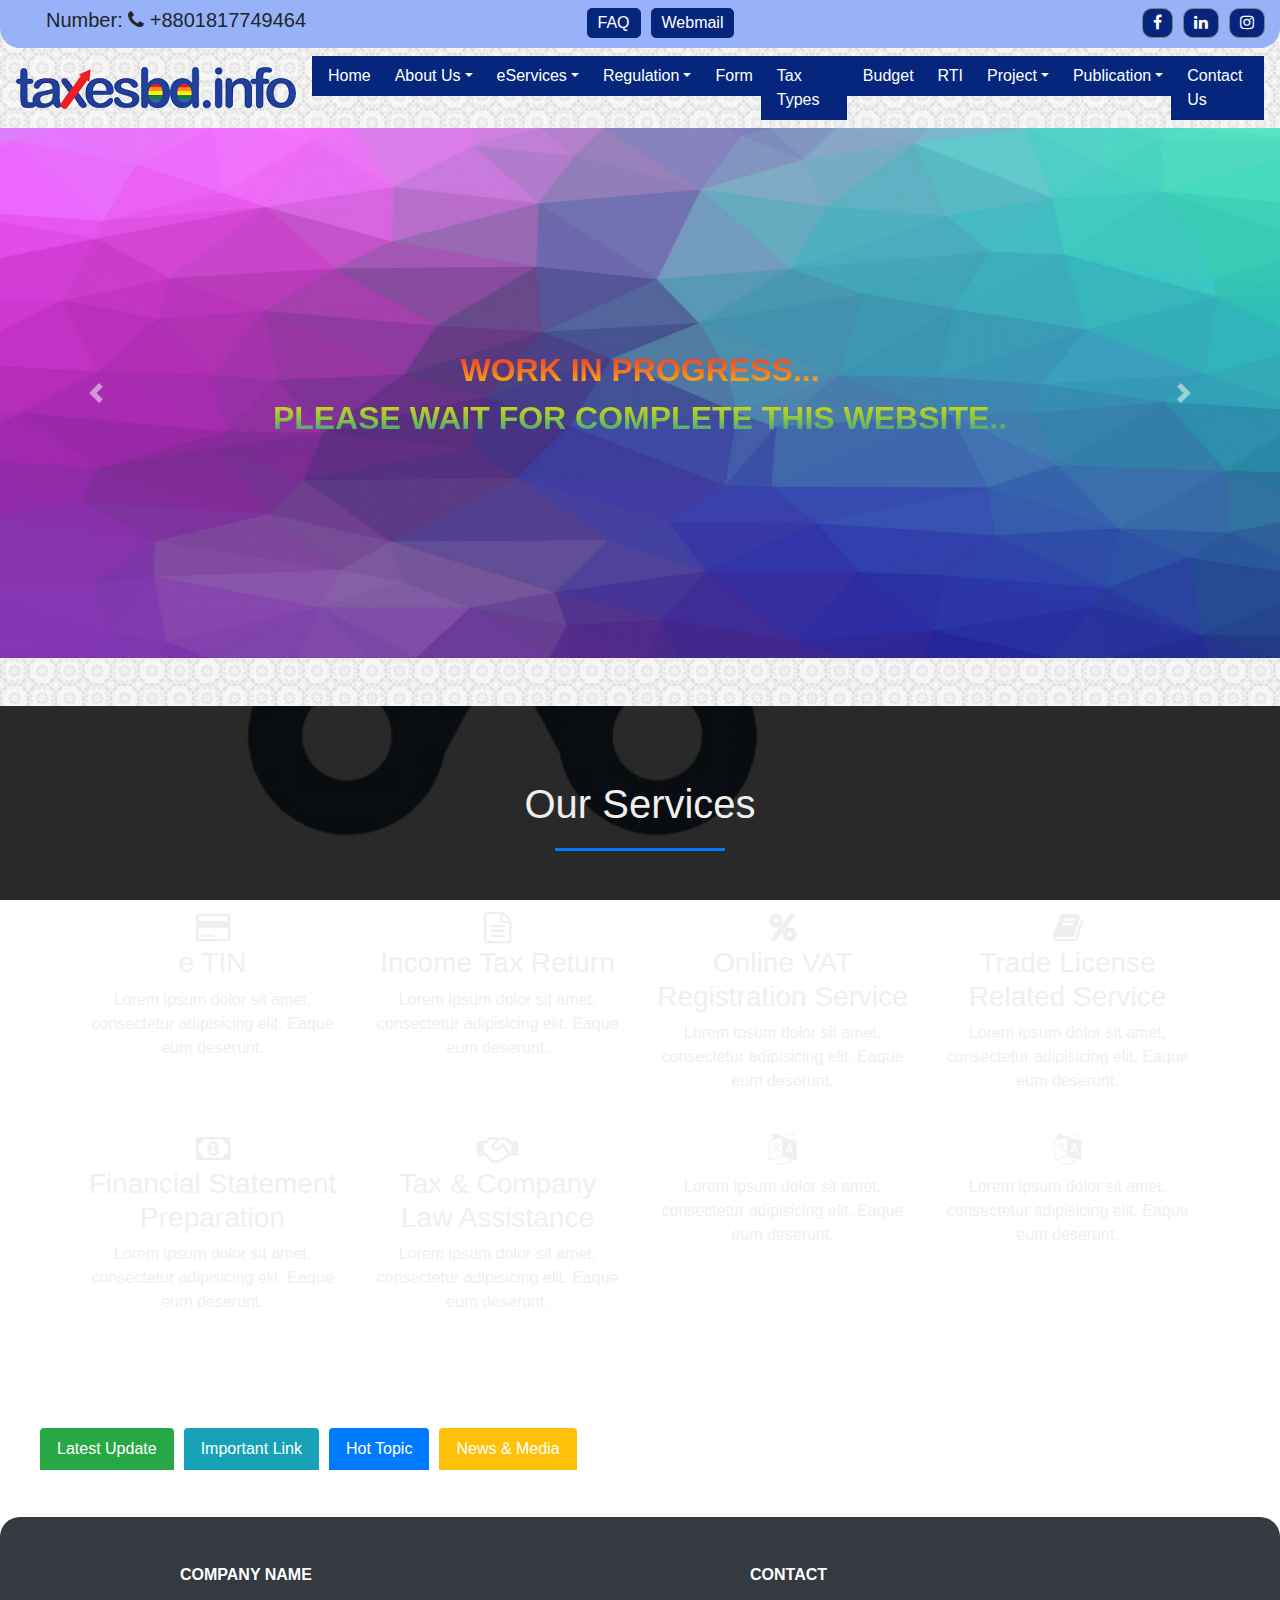
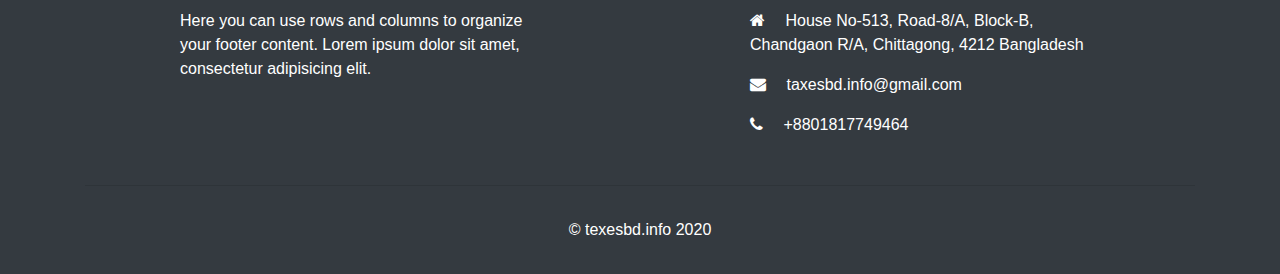
==== commit a1bad22c: "wow" ====
--- a/index.html
+++ b/index.html
@@ -91,7 +91,7 @@
     <ul class="navbar-nav ml-auto">
       
       <li class="nav-item">
-        <a class="nav-link" href="../index.html"><i class="fa fa-home fa-1x mr-3"></i></a>
+        <a class="nav-link" href="../index.html">Home</a>
       </li>
       
       <li class="nav-item dropdown">
@@ -113,13 +113,12 @@
       <li class="nav-item dropdown">
           <a href="#" class="nav-link dropdown-toggle" data-toggle="dropdown">eServices</a>
           <div class="dropdown-menu">
-              <a href="#" class="dropdown-item">ABCD</a>
-              <a href="#" class="dropdown-item">ABCG</a>
-              <a href="#" class="dropdown-item">ABCD</a>
-              <a href="#" class="dropdown-item">ABCD</a>
-              <a href="#" class="dropdown-item">ABCD</a>
-              <a href="#" class="dropdown-item">ABCD</a>
-              <a href="#" class="dropdown-item">ABCD</a>
+              <a href="#" class="dropdown-item">eTIN</a>
+              <a href="#" class="dropdown-item">Travel Tax</a>
+              <a href="#" class="dropdown-item">VAT Online</a>
+              <a href="#" class="dropdown-item">Income Tax eFiling</a>
+              <a href="#" class="dropdown-item">eBIN</a>
+              <a href="#" class="dropdown-item">iVAS</a>
           </div>
       </li>
       
@@ -201,10 +200,24 @@
 -->
 
 <div id="carouselExampleControls" class="carousel slide" data-ride="carousel">
+ 
   <div class="carousel-inner">
     <div class="carousel-item active">
-      <img class="d-block w-100 img-responsive" src="img/carousel-img/p-1.jpg" alt="First slide">
-    </div>
+      <img class="d-block w-100 img-responsive" src="img/loading.png" alt="First slide">
+      <div class="carousel-caption">
+            <div class="container">
+                <div class="row justify-content-center">
+                    <div class="col- bg-custom">
+                        <p class="lead text-uppercase animated pulse infinite" style="animation-delay: 1s;">
+                                work in Progress...<br>
+                                please wait for complete this website..
+                        </p>
+                    </div>
+                </div>
+            </div>
+        </div>
+    </div>
+<!--
     <div class="carousel-item">
       <img class="d-block w-100 img-responsive" src="img/carousel-img/p-2.jpg" alt="Second slide">
     </div>
@@ -214,7 +227,12 @@
     <div class="carousel-item">
       <img class="d-block w-100 img-responsive" src="img/carousel-img/p-4.jpg" alt="Third slide">
     </div>
-  </div>
+    <div class="carousel-item">
+      <img class="d-block w-100 img-responsive" src="img/carousel-img/p-4.jpg" alt="Third slide">
+    </div>
+-->
+  </div>
+  
   <a class="carousel-control-prev" href="#carouselExampleControls" role="button" data-slide="prev">
     <span class="carousel-control-prev-icon" aria-hidden="true"></span>
     <span class="sr-only">Previous</span>
@@ -459,7 +477,7 @@
 -->
 
 <!-- Footer -->
-<footer class="page-footer font-small text-white mt-5">
+<footer class="page-footer font-small text-white bg-dark mt-5">
 
   <!-- Footer Links -->
   <div class="container text-center text-md-left">
@@ -469,9 +487,10 @@
 
       <!-- Grid column -->
       <div class="col-md-5 col-lg-2 col-xl-4 mx-auto mt-5">
-        <!-- <h6 class="text-uppercase mb-4 font-weight-bold">Company name</h6> -->
-        <a class="navbar-brand" href="#"><img src="img/logo/taxes_logo.png" alt="" class="img-responsive"></a>
-        <p>We are hare to helping you for all kinds of Income Tax, Vat & Company Law Solution.</p>
+        <h6 class="text-uppercase mb-4 font-weight-bold">Company name</h6>
+        <p>Here you can use rows and columns to organize your footer content. Lorem ipsum dolor sit amet,
+          consectetur
+          adipisicing elit.</p>
       </div>
       <!-- Grid column -->
 
--- a/css/style.css
+++ b/css/style.css
@@ -18,7 +18,8 @@
 {
 /*    height: 2000px;*/
     overflow-x: hidden;
-    background: url(../img/bg-img.png)
+    background: url(../img/bg-img.png);
+    background-attachment: fixed;
 }
 
 ::selection
@@ -165,6 +166,21 @@
     height: 530px;
 }
 
+
+.carousel .row
+{
+    margin-top: -17rem!important;
+}
+.carousel .row p
+{
+    color: white;
+    background-image: linear-gradient(#E92028, #F46F22, #FFE000, #90C73B, #0988BC);
+   -webkit-background-clip: text;
+   -webkit-text-fill-color: transparent;
+    font-weight: bold;
+    font-size: 2rem;
+
+}
 
 /*
 =============================
@@ -197,7 +213,7 @@
     background-attachment: fixed;
     padding-top: 50px;
     padding-bottom: 50px;
-    border-radius: 20px;
+/*    border-radius: 20px;*/
 }
 
 .b-line h1::after{
@@ -297,7 +313,6 @@
 footer
 {
     border-radius: 20px 20px 0px 0px;
-    background: #2b5e49!important;
 }
 
 footer a:hover
